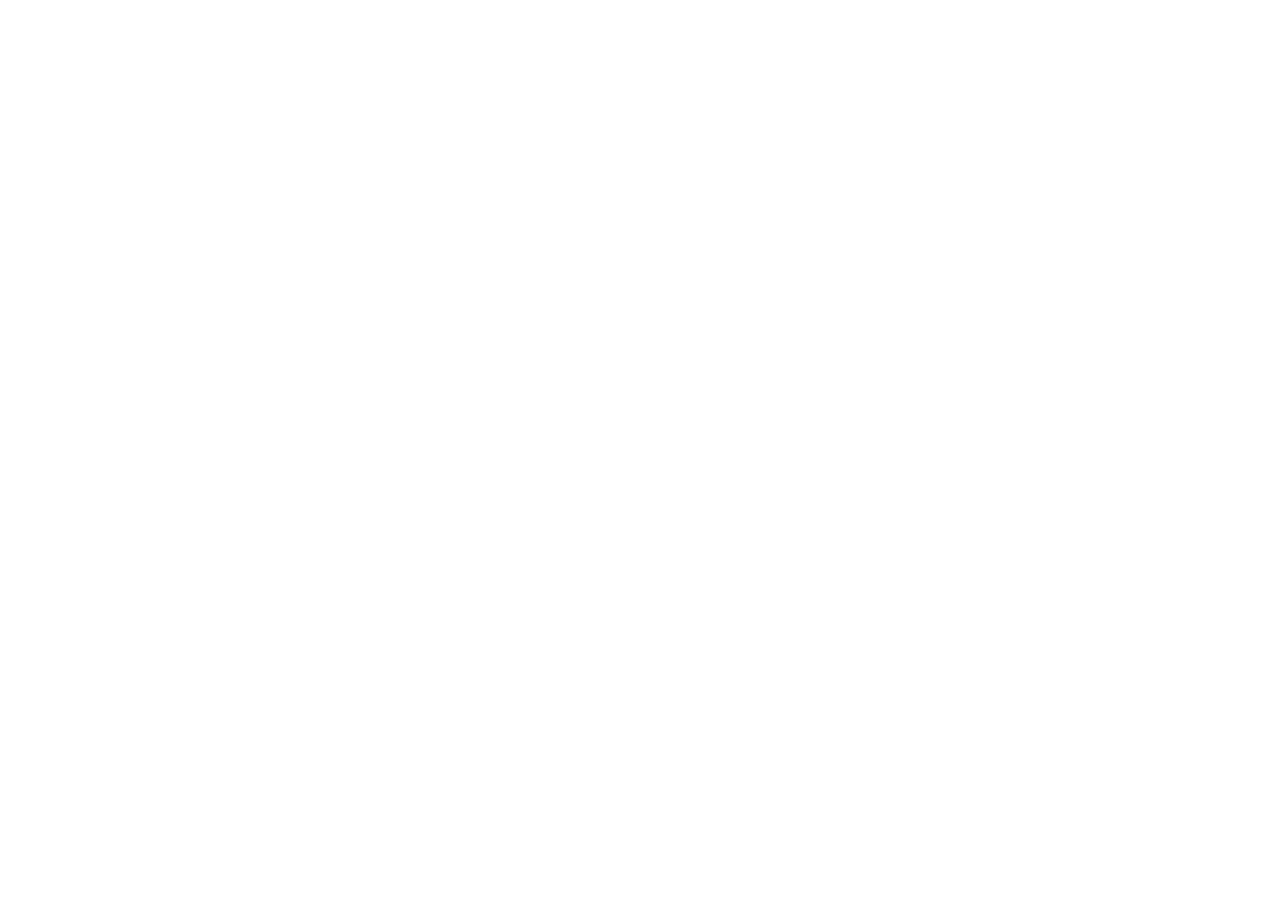
==== hostinger_build/index.html @ f4787a30 "feat: publicar build atualizado para Hostinger com dados de Estrutura do site.docx" ====
<!DOCTYPE html>
<html lang="pt-PT">
  <head>
    <meta charset="UTF-8" />
    <meta name="viewport" content="width=device-width, initial-scale=1.0, maximum-scale=5.0" />
    <title>ActivoRegentis — Conhecimento que Orienta Decisões</title>
    <meta name="description" content="Plataforma especializada em Direito, Mercado de Capitais e Governação Corporativa para profissionais e instituições." />
    <meta name="theme-color" content="#000c1a" />
    <meta property="og:title" content="ActivoRegentis — Conhecimento que Orienta Decisões" />
    <meta property="og:description" content="Conteúdos técnicos e especializados sobre Direito, Mercado de Capitais e Governação Corporativa." />
    <meta property="og:image" content="/logo.png" />
    <meta property="og:type" content="website" />
    <meta name="twitter:card" content="summary_large_image" />
    <meta name="twitter:title" content="ActivoRegentis — Conhecimento que Orienta Decisões" />
    <meta name="twitter:image" content="/logo.png" />
    <link rel="icon" type="image/png" href="/logo.png" />
    <link rel="preconnect" href="https://fonts.googleapis.com" />
    <link rel="preconnect" href="https://fonts.gstatic.com" crossorigin />
    <link href="https://fonts.googleapis.com/css2?family=Cormorant+Garamond:ital,wght@0,400;0,500;0,600;0,700;1,400;1,500&family=Inter:wght@300;400;500;600;700&display=swap" rel="stylesheet" />
    <script type="module" crossorigin src="/assets/index-B0opzI2e.js"></script>
    <link rel="modulepreload" crossorigin href="/assets/react-CYuo-Lgd.js">
    <link rel="stylesheet" crossorigin href="/assets/styles-gl8KJPpI.css">
  </head>
  <body>
    <div id="root"></div>
  </body>
</html>
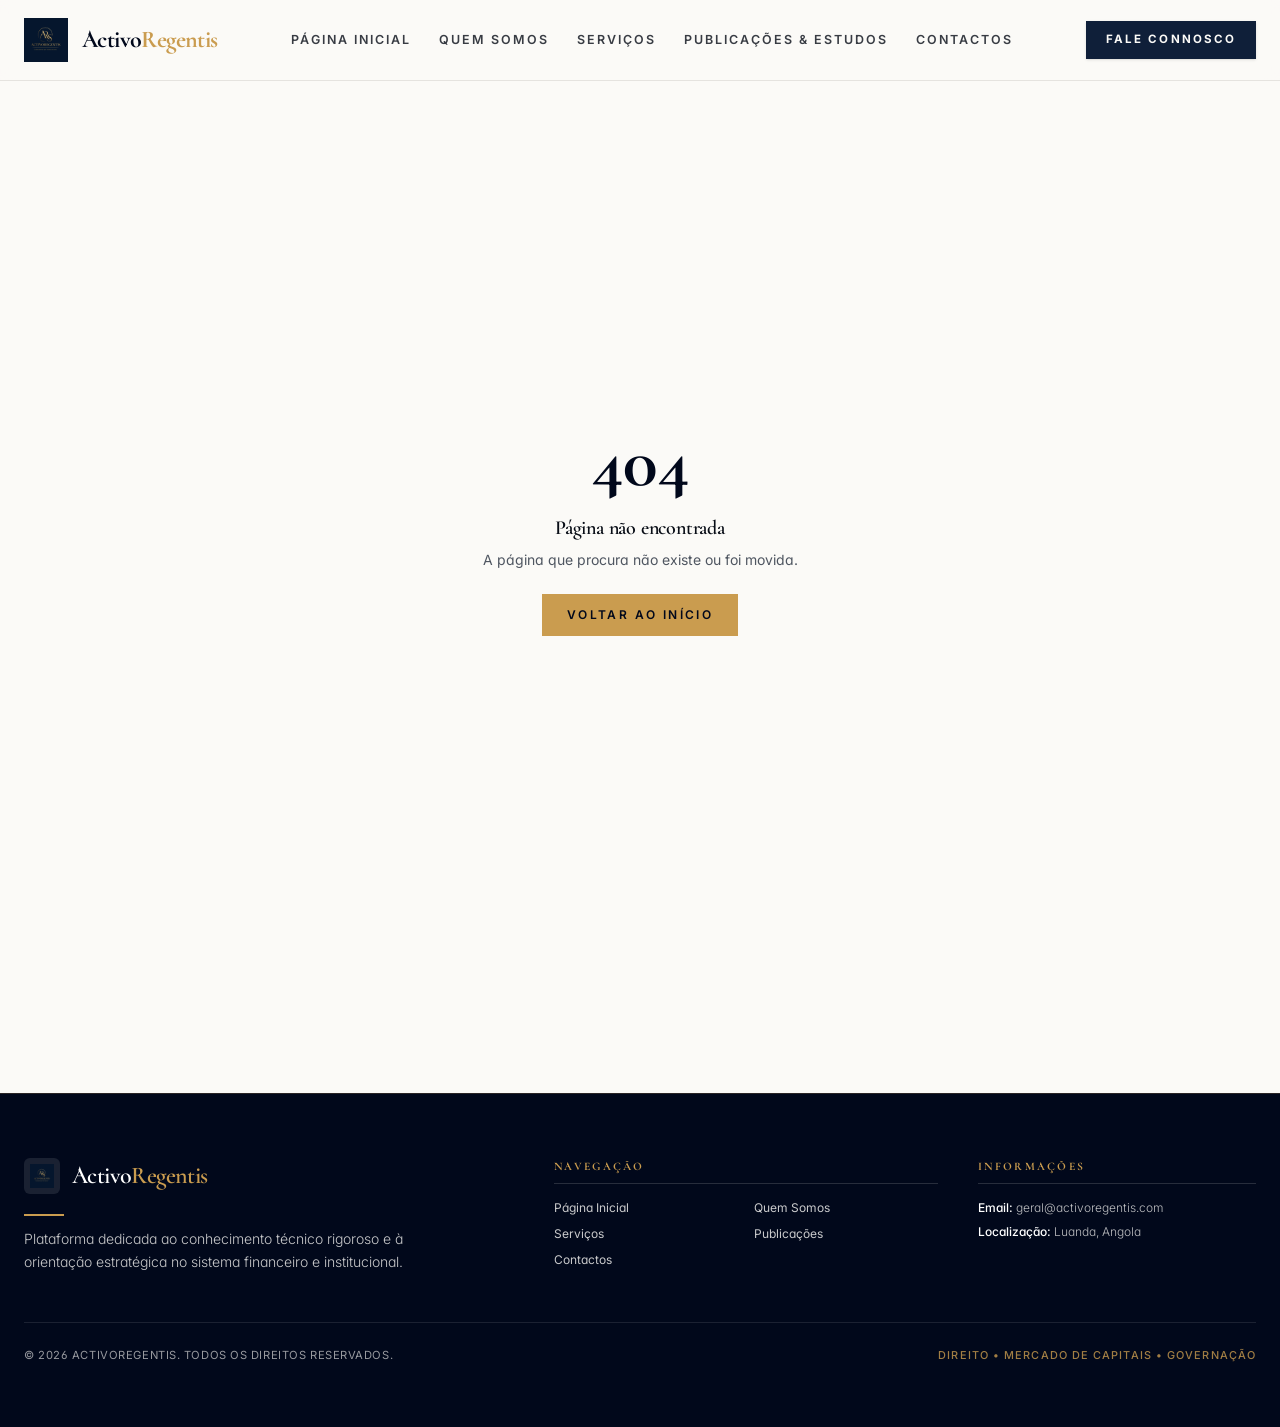
==== commit af2a2afc: "Fix: atualizar assets com caminhos relativos para evitar ecra branco no Hostinger" ====
--- a/hostinger_build/index.html
+++ b/hostinger_build/index.html
@@ -8,18 +8,18 @@
     <meta name="theme-color" content="#000c1a" />
     <meta property="og:title" content="ActivoRegentis — Conhecimento que Orienta Decisões" />
     <meta property="og:description" content="Conteúdos técnicos e especializados sobre Direito, Mercado de Capitais e Governação Corporativa." />
-    <meta property="og:image" content="/logo.png" />
+    <meta property="og:image" content="./logo.png" />
     <meta property="og:type" content="website" />
     <meta name="twitter:card" content="summary_large_image" />
     <meta name="twitter:title" content="ActivoRegentis — Conhecimento que Orienta Decisões" />
-    <meta name="twitter:image" content="/logo.png" />
-    <link rel="icon" type="image/png" href="/logo.png" />
+    <meta name="twitter:image" content="./logo.png" />
+    <link rel="icon" type="image/png" href="./logo.png" />
     <link rel="preconnect" href="https://fonts.googleapis.com" />
     <link rel="preconnect" href="https://fonts.gstatic.com" crossorigin />
     <link href="https://fonts.googleapis.com/css2?family=Cormorant+Garamond:ital,wght@0,400;0,500;0,600;0,700;1,400;1,500&family=Inter:wght@300;400;500;600;700&display=swap" rel="stylesheet" />
-    <script type="module" crossorigin src="/assets/index-B0opzI2e.js"></script>
-    <link rel="modulepreload" crossorigin href="/assets/react-CYuo-Lgd.js">
-    <link rel="stylesheet" crossorigin href="/assets/styles-gl8KJPpI.css">
+    <script type="module" crossorigin src="./assets/index-dxlMdVl6.js"></script>
+    <link rel="modulepreload" crossorigin href="./assets/react-CYuo-Lgd.js">
+    <link rel="stylesheet" crossorigin href="./assets/styles-MxKJrjgW.css">
   </head>
   <body>
     <div id="root"></div>
